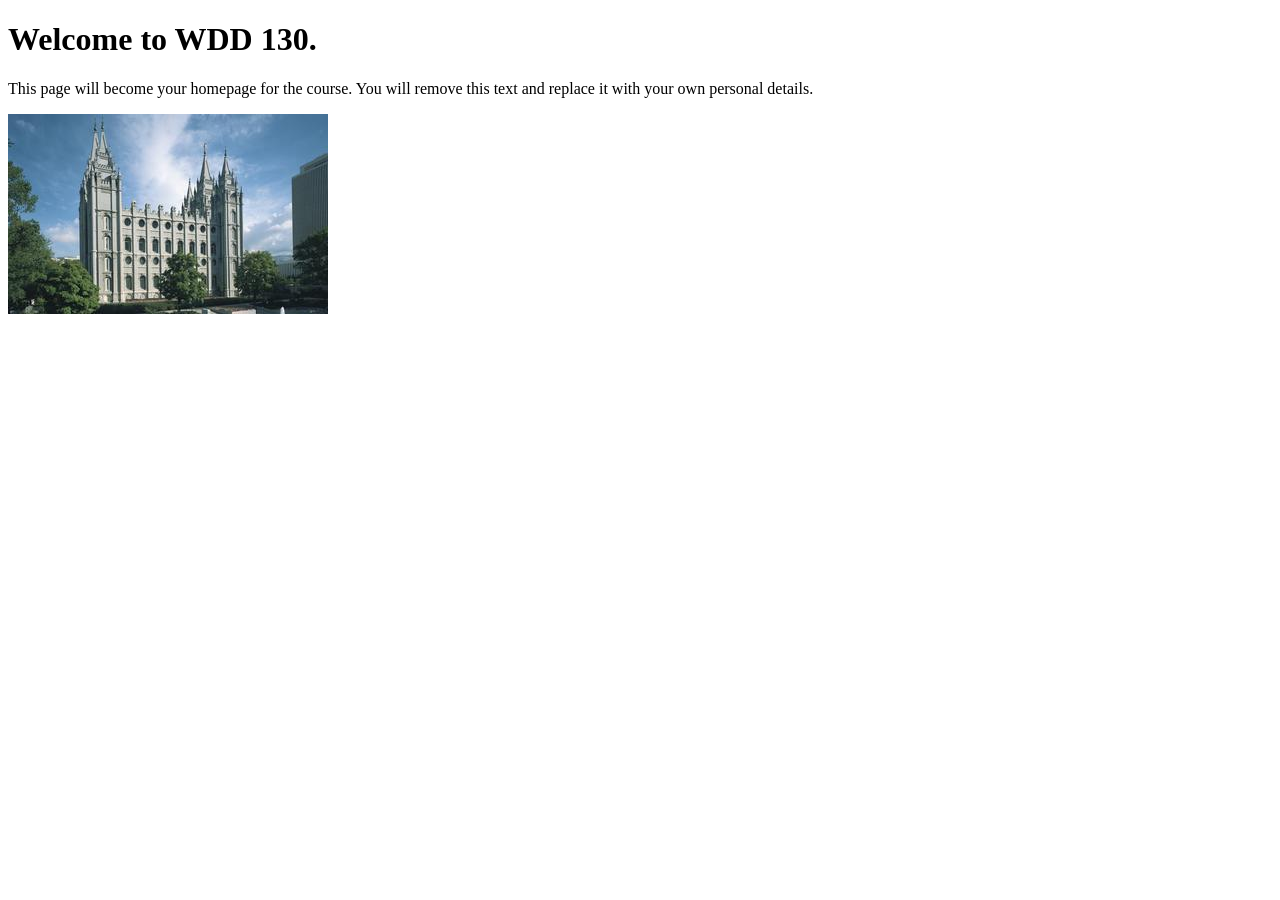
==== index.html @ 52579a6d "Initial commit" ====
<!DOCTYPE html>
<html lang="en">
<head>
    <meta charset="UTF-8">
    <meta name="viewport" content="width=device-width, initial-scale=1.0">
    <title>WDD 130 | Personal Homepage</title>
</head>
<body>
    <h1>Welcome to WDD 130.</h1>
    <p>This page will become your homepage for the course. You will remove this text and replace it with your own personal details.</p>

    <img src="images/salt-lake-temple.jpg" alt="The Salt Lake Temple.">
</body>
</html>
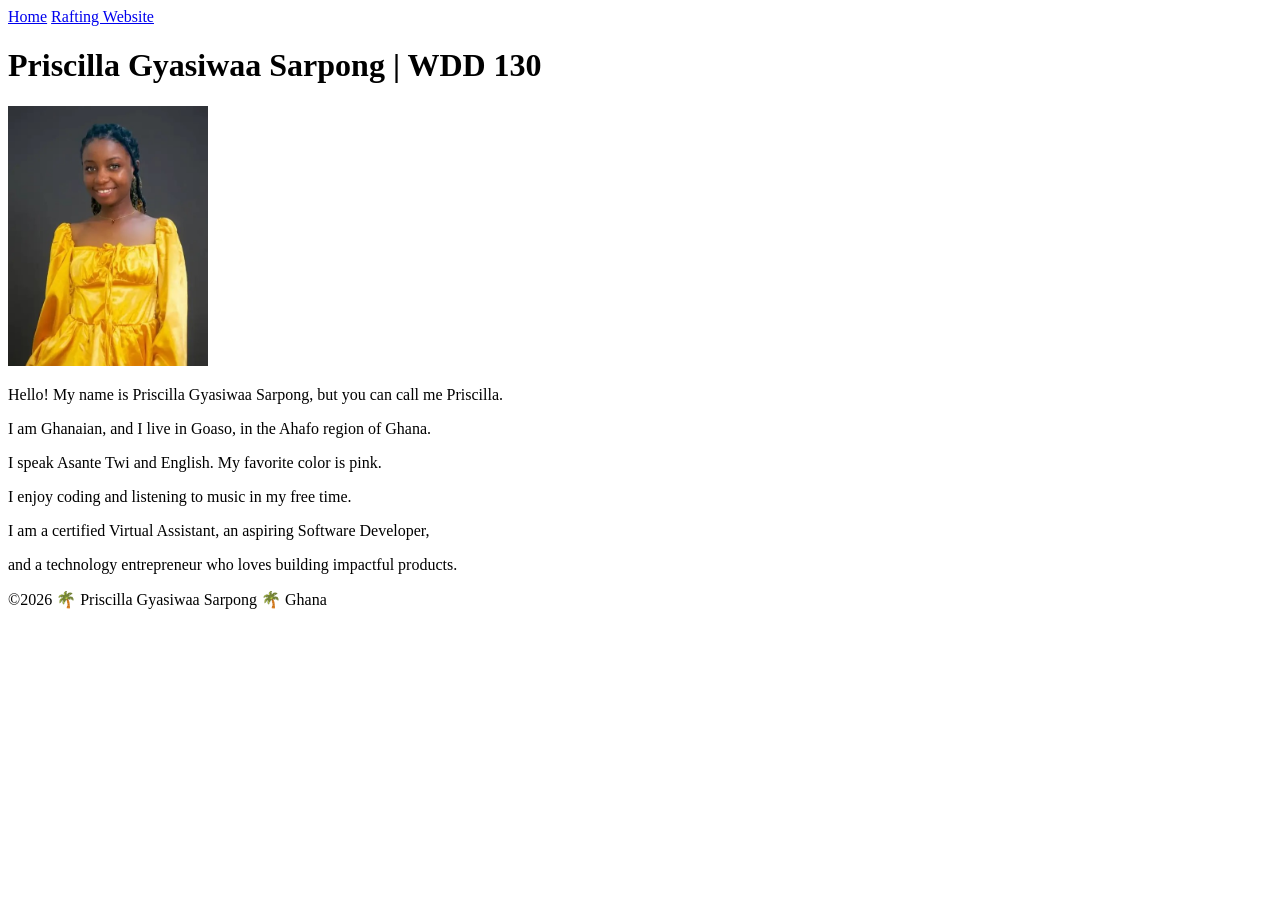
==== commit 553678f7: "Hi! This is the beginning of my journey as a Web developer" ====
--- a/index.html
+++ b/index.html
@@ -1,14 +1,33 @@
 <!DOCTYPE html>
-<html lang="en">
+<html lang="en-US">
+
 <head>
     <meta charset="UTF-8">
     <meta name="viewport" content="width=device-width, initial-scale=1.0">
-    <title>WDD 130 | Personal Homepage</title>
+    <title>Priscilla Gyasiwaa Sarpong | WDD 130</title>
 </head>
+
 <body>
-    <h1>Welcome to WDD 130.</h1>
-    <p>This page will become your homepage for the course. You will remove this text and replace it with your own personal details.</p>
+    <header>
+        <nav>
+            <a href="#">Home</a>
+            <a href="wwr/">Rafting Website</a>
+        </nav>
 
-    <img src="images/salt-lake-temple.jpg" alt="The Salt Lake Temple.">
+    </header>
+    <main>
+        <h1>Priscilla Gyasiwaa Sarpong | WDD 130</h1>
+        <image src="images/profile.jpg" alt="Priscilla Gyasiwaa Sarpong" width="200">
+            <p>Hello! My name is Priscilla Gyasiwaa Sarpong, but you can call me Priscilla.</p>
+            <p>I am Ghanaian, and I live in Goaso, in the Ahafo region of Ghana.</p>
+            <p>I speak Asante Twi and English. My favorite color is pink.</p>
+            <p>I enjoy coding and listening to music in my free time.</p>
+            <p>I am a certified Virtual Assistant, an aspiring Software Developer,</p>
+            <p>and a technology entrepreneur who loves building impactful products.</p>
+    </main>
+    <footer>
+        <p>©️2026 🌴 Priscilla Gyasiwaa Sarpong 🌴 Ghana</p>
+    </footer>
 </body>
+
 </html>
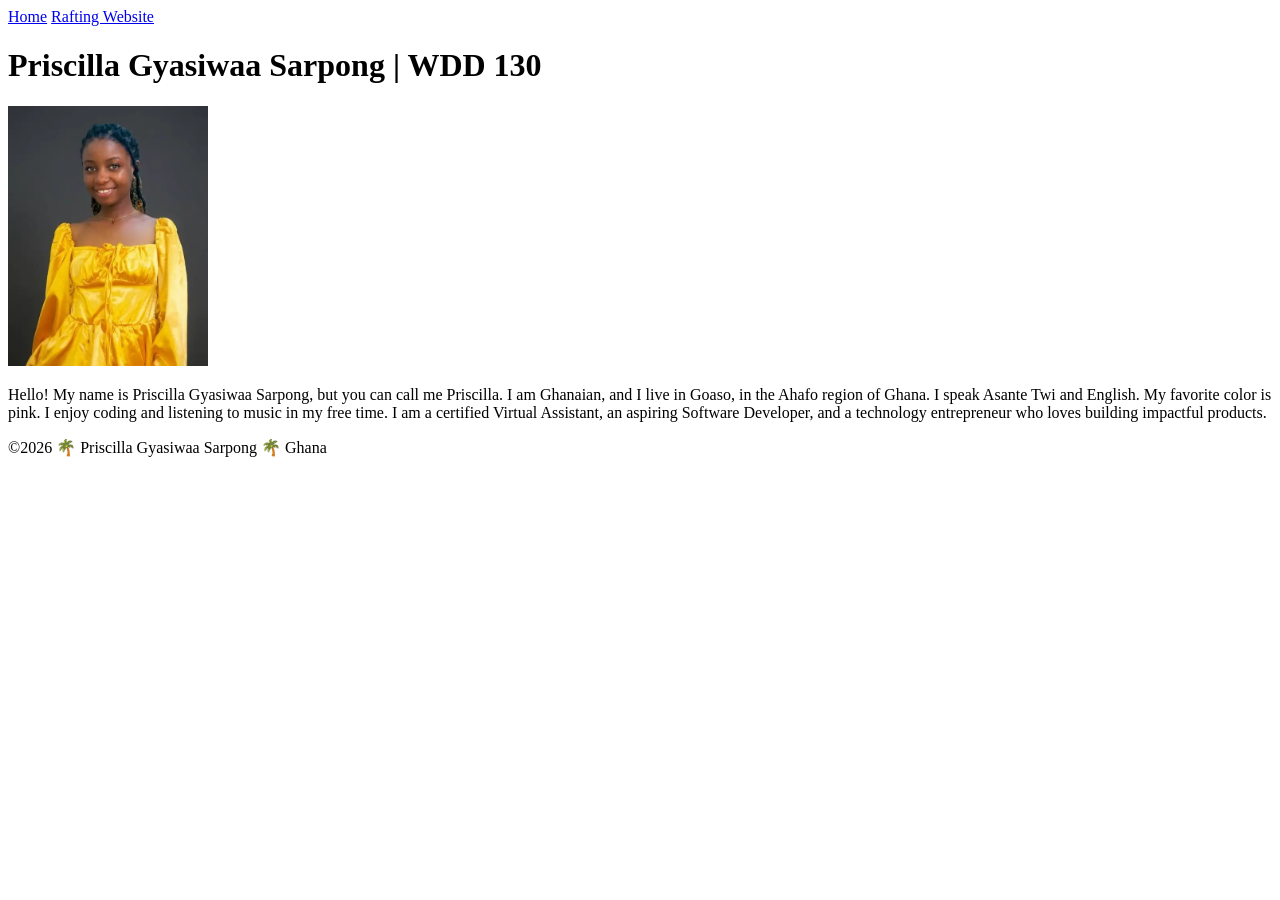
==== commit 705bd55c: "Added CSS Styles to my html" ====
--- a/index.html
+++ b/index.html
@@ -5,6 +5,7 @@
     <meta charset="UTF-8">
     <meta name="viewport" content="width=device-width, initial-scale=1.0">
     <title>Priscilla Gyasiwaa Sarpong | WDD 130</title>
+    <link rel="stylesheet" href="styles/styles.css">
 </head>
 
 <body>
@@ -17,13 +18,13 @@
     </header>
     <main>
         <h1>Priscilla Gyasiwaa Sarpong | WDD 130</h1>
-        <image src="images/profile.jpg" alt="Priscilla Gyasiwaa Sarpong" width="200">
-            <p>Hello! My name is Priscilla Gyasiwaa Sarpong, but you can call me Priscilla.</p>
-            <p>I am Ghanaian, and I live in Goaso, in the Ahafo region of Ghana.</p>
-            <p>I speak Asante Twi and English. My favorite color is pink.</p>
-            <p>I enjoy coding and listening to music in my free time.</p>
-            <p>I am a certified Virtual Assistant, an aspiring Software Developer,</p>
-            <p>and a technology entrepreneur who loves building impactful products.</p>
+        <img src="images/profile.jpg" alt="Priscilla Gyasiwaa Sarpong" width="200">
+        <p>Hello! My name is Priscilla Gyasiwaa Sarpong, but you can call me Priscilla.
+            I am Ghanaian, and I live in Goaso, in the Ahafo region of Ghana.
+            I speak Asante Twi and English. My favorite color is pink.
+            I enjoy coding and listening to music in my free time.
+            I am a certified Virtual Assistant, an aspiring Software Developer,
+            and a technology entrepreneur who loves building impactful products.</p>
     </main>
     <footer>
         <p>©️2026 🌴 Priscilla Gyasiwaa Sarpong 🌴 Ghana</p>
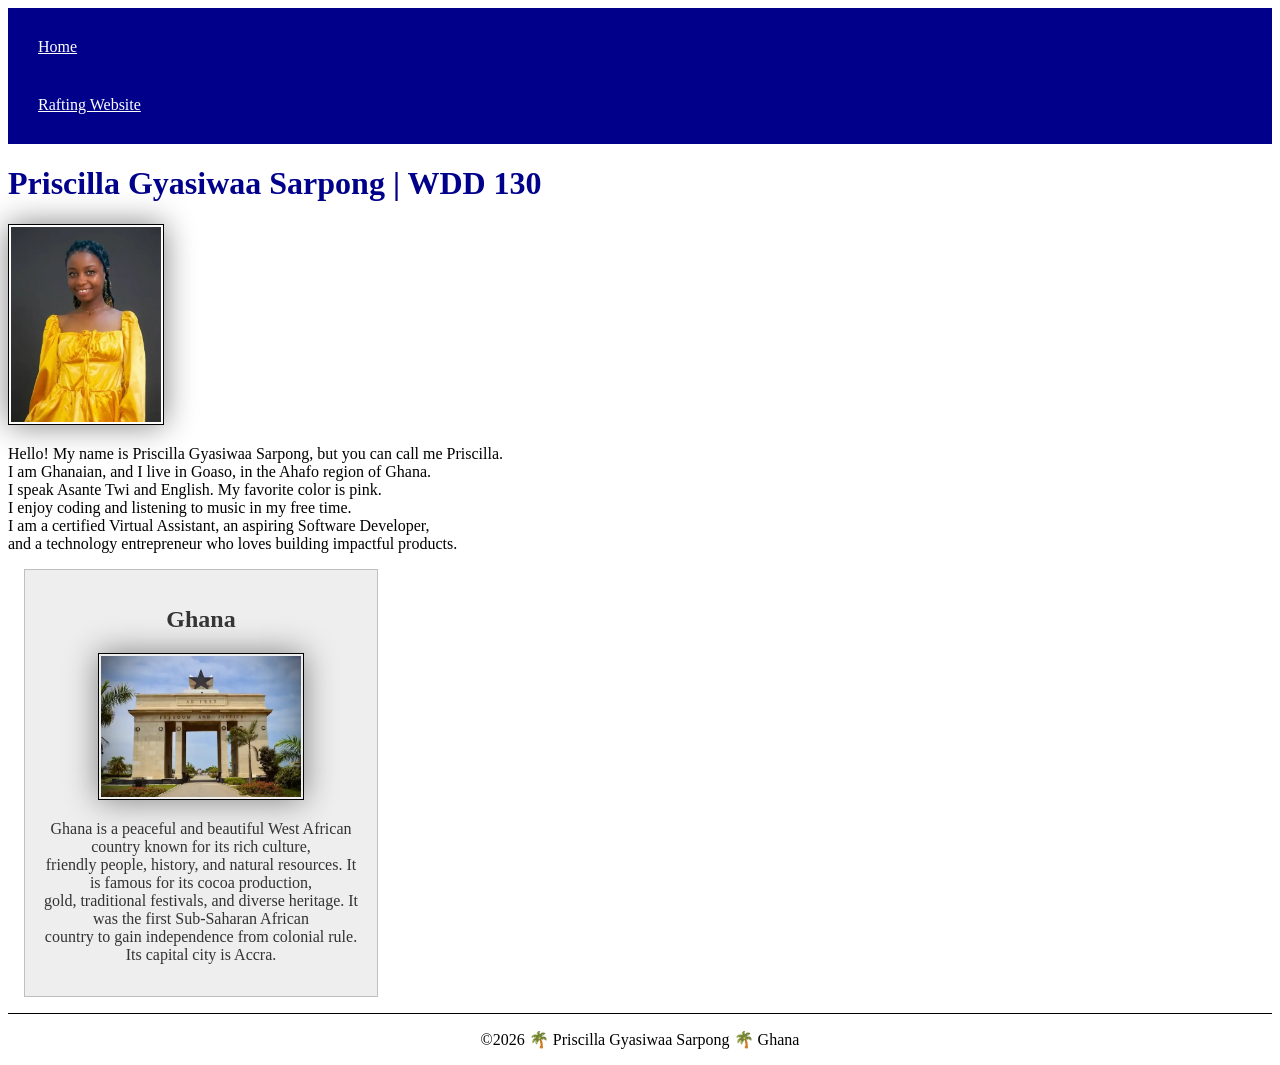
==== commit b588b504: "Enhancing my home page" ====
--- a/index.html
+++ b/index.html
@@ -5,6 +5,9 @@
     <meta charset="UTF-8">
     <meta name="viewport" content="width=device-width, initial-scale=1.0">
     <title>Priscilla Gyasiwaa Sarpong | WDD 130</title>
+    <meta name="description"
+      content="Priscilla Gyasiwaa Sarpong's Web Development Journey at BYU-Idaho. This portfolio showcases my projects, skills, and learning experiences from my Web Development course as I develop my programming and web design abilities.">
+    <meta name="author" content="Priscilla Gyasiwaa Sarpong">
     <link rel="stylesheet" href="styles/styles.css">
 </head>
 
@@ -19,13 +22,23 @@
     <main>
         <h1>Priscilla Gyasiwaa Sarpong | WDD 130</h1>
         <img src="images/profile.jpg" alt="Priscilla Gyasiwaa Sarpong" width="200">
-        <p>Hello! My name is Priscilla Gyasiwaa Sarpong, but you can call me Priscilla.
-            I am Ghanaian, and I live in Goaso, in the Ahafo region of Ghana.
-            I speak Asante Twi and English. My favorite color is pink.
-            I enjoy coding and listening to music in my free time.
-            I am a certified Virtual Assistant, an aspiring Software Developer,
+        <p>Hello! My name is Priscilla Gyasiwaa Sarpong, but you can call me Priscilla.<br>
+            I am Ghanaian, and I live in Goaso, in the Ahafo region of Ghana.<br>
+            I speak Asante Twi and English. My favorite color is pink.<br>
+            I enjoy coding and listening to music in my free time.<br>
+            I am a certified Virtual Assistant, an aspiring Software Developer,<br>
             and a technology entrepreneur who loves building impactful products.</p>
     </main>
+    <aside>
+        <h2>Ghana</h2>
+        <img src="images/independence-arc-accra-ghana.webp" alt="The Independence Arc-Accra Ghana">
+        <p>Ghana is a peaceful and beautiful West African country known for its rich culture,<br>
+            friendly people, history, and natural resources. It is famous for its cocoa
+            production,<br>
+            gold, traditional festivals, and diverse heritage. It was the first Sub-Saharan
+            African<br>
+            country to gain independence from colonial rule. Its capital city is Accra.</p>
+    </aside>
     <footer>
         <p>©️2026 🌴 Priscilla Gyasiwaa Sarpong 🌴 Ghana</p>
     </footer>
--- a/styles/styles.css
+++ b/styles/styles.css
@@ -0,0 +1,57 @@
+nav {
+    background-color: darkblue;
+    padding: 10px;
+}
+
+nav a {
+    color: white;
+    display: block;
+    padding: 20px;
+}
+
+h1 {
+    color: darkblue;
+}
+
+img {
+    width: 150px;
+    height: auto;
+    border: 1px solid black;
+    padding: 2px;
+    box-shadow: 0 0 30px gray;
+}
+
+p {
+    padding: 0px;
+}
+
+main {
+    max-width: 840px;
+}
+
+aside {
+    width: 20rem;
+    margin: 1rem;
+    border: 1px solid rgb(0 0 0 / 0.2);
+    /* 1 */
+    padding: 1rem;
+    background-color: #eee;
+    color: #333;
+    text-align: center;
+}
+
+aside img {
+    width: 200px;
+    height: auto;
+}
+
+main img {
+    width: 150px;
+    height: auto;
+}
+
+footer {
+    margin-top: 15px;
+    border-top: 1px solid #000;
+    text-align: center;
+}
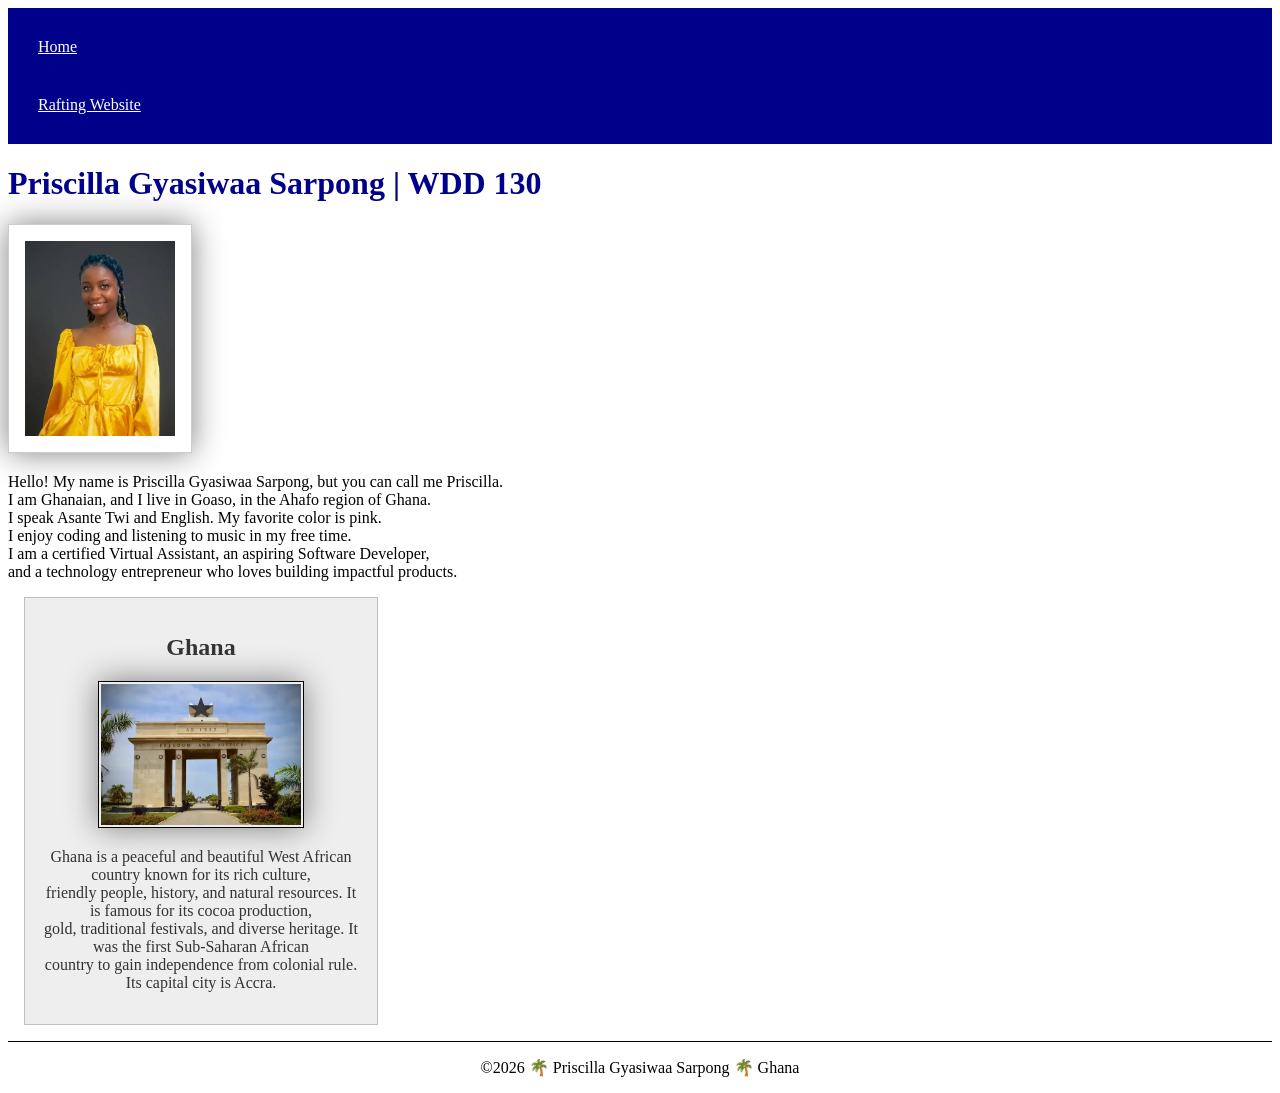
==== commit 2932194c: "Adding more features to my css" ====
--- a/index.html
+++ b/index.html
@@ -6,7 +6,7 @@
     <meta name="viewport" content="width=device-width, initial-scale=1.0">
     <title>Priscilla Gyasiwaa Sarpong | WDD 130</title>
     <meta name="description"
-      content="Priscilla Gyasiwaa Sarpong's Web Development Journey at BYU-Idaho. This portfolio showcases my projects, skills, and learning experiences from my Web Development course as I develop my programming and web design abilities.">
+      content="Discover my BYU-Idaho Web Development portfolio showcasing web projects, coding skills, and learning achievements.">
     <meta name="author" content="Priscilla Gyasiwaa Sarpong">
     <link rel="stylesheet" href="styles/styles.css">
 </head>
@@ -31,7 +31,7 @@
     </main>
     <aside>
         <h2>Ghana</h2>
-        <img src="images/independence-arc-accra-ghana.webp" alt="The Independence Arc-Accra Ghana">
+        <img src="images/independence-arc.webp" alt="The Independence Arc-Accra Ghana">
         <p>Ghana is a peaceful and beautiful West African country known for its rich culture,<br>
             friendly people, history, and natural resources. It is famous for its cocoa
             production,<br>
--- a/styles/styles.css
+++ b/styles/styles.css
@@ -48,6 +48,11 @@
 main img {
     width: 150px;
     height: auto;
+    border: 1px solid rgb(0 0 0 / 0.2);
+    /* 1 */
+    ;
+    padding: 1rem;
+    box-shadow: 0 0 30px gray;
 }
 
 footer {
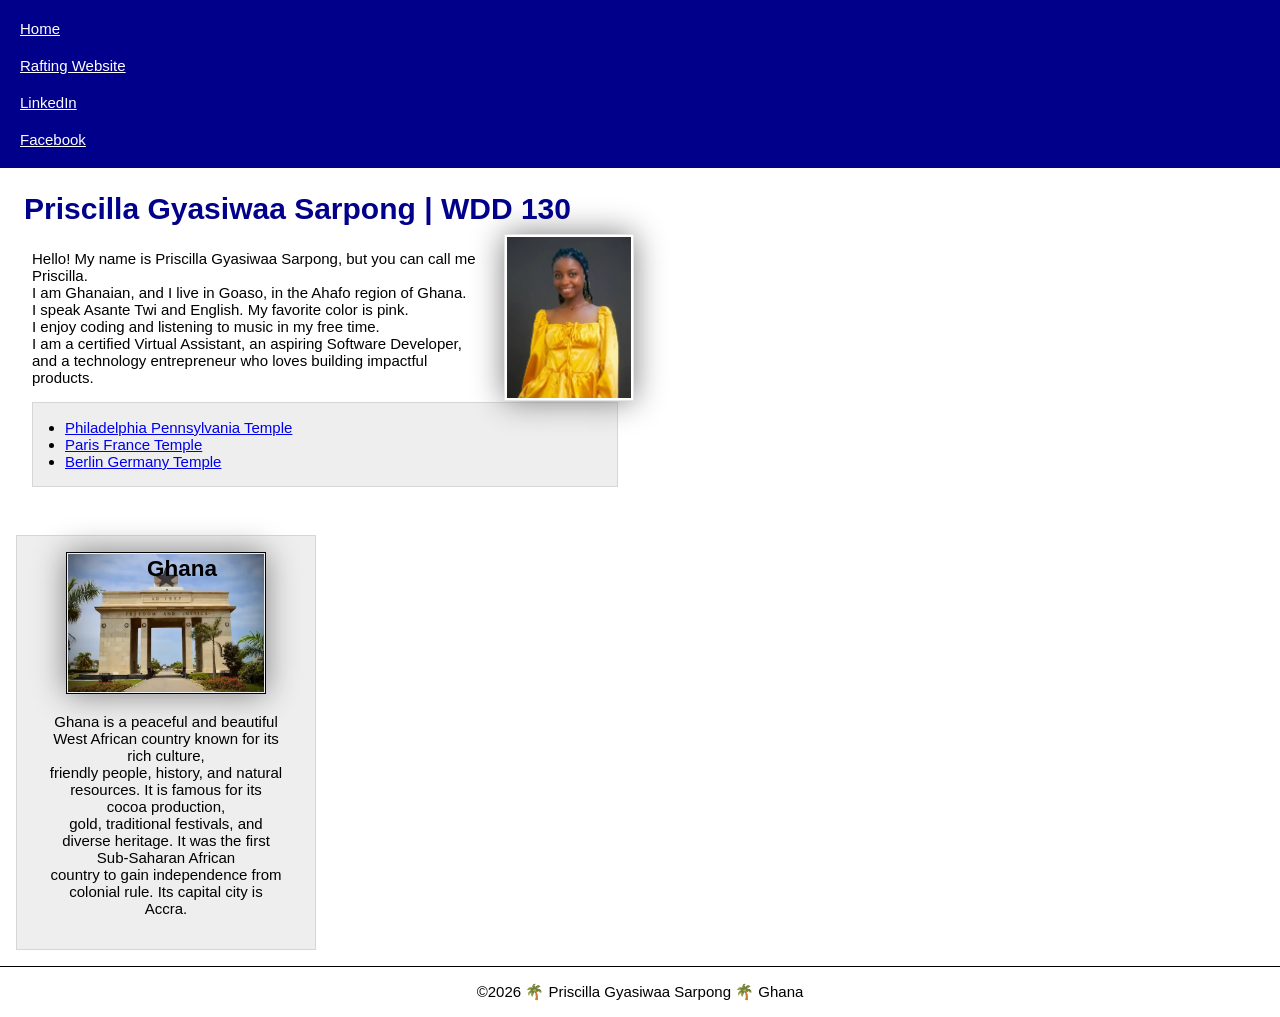
==== commit c43df721: "Enhancing my home page" ====
--- a/index.html
+++ b/index.html
@@ -16,6 +16,8 @@
         <nav>
             <a href="#">Home</a>
             <a href="wwr/">Rafting Website</a>
+            <a href="https://www.linkedin/in/priscillagyasiwaa">LinkedIn</a>
+            <a href="https://www.facebook.com/nharnarharkosuah">Facebook</a>
         </nav>
 
     </header>
@@ -28,8 +30,16 @@
             I enjoy coding and listening to music in my free time.<br>
             I am a certified Virtual Assistant, an aspiring Software Developer,<br>
             and a technology entrepreneur who loves building impactful products.</p>
+        <ul class="box indent">
+            <li><a href="https://www.churchofjesuschrist.org/temples/details/philadelphia-pennsylvania-temple"
+                  target="_blank">Philadelphia Pennsylvania Temple</a></li>
+            <li><a href="https://www.churchofjesuschrist.org/temples/details/paris-france-temple"
+                  target="_blank">Paris France Temple</a></li>
+            <li><a href="https://www.churchofjesuschrist.org/temples/details/lima-peru-los-olivos-temple"
+                  target="_blank">Berlin Germany Temple</a></li>
+        </ul>
     </main>
-    <aside>
+    <aside class="box right space">
         <h2>Ghana</h2>
         <img src="images/independence-arc.webp" alt="The Independence Arc-Accra Ghana">
         <p>Ghana is a peaceful and beautiful West African country known for its rich culture,<br>
--- a/styles/styles.css
+++ b/styles/styles.css
@@ -1,43 +1,67 @@
+* {
+    margin: 0;
+    padding: 0;
+    box-sizing: border-box;
+}
+
+body {
+    font-size: 15px;
+    font-family: Roboto, Arial, sans-serif;
+}
+
+:root {
+    --heading-background-color: darkblue;
+    --padding: 2px;
+    --text-align: center;
+    --width: 130px;
+    --box-shadow: 0 0 30px gray;
+    --border: 1px solid rgb(0 0 0 / 0.1);
+}
+
 nav {
-    background-color: darkblue;
+    background-color: var(--heading-background-color);
     padding: 10px;
 }
 
 nav a {
     color: white;
     display: block;
-    padding: 20px;
+    padding: 10px;
 }
 
 h1 {
-    color: darkblue;
+    color: var(--heading-background-color);
+    padding: .5rem;
 }
 
 img {
-    width: 150px;
+    width: var(--width);
     height: auto;
     border: 1px solid black;
-    padding: 2px;
-    box-shadow: 0 0 30px gray;
+    padding: 1px;
+    box-shadow: var(--box-shadow);
 }
 
 p {
-    padding: 0px;
+    margin: 1rem;
 }
 
 main {
-    max-width: 840px;
+    max-width: 650px;
+    padding: 1rem;
 }
 
 aside {
-    width: 20rem;
-    margin: 1rem;
-    border: 1px solid rgb(0 0 0 / 0.2);
-    /* 1 */
-    padding: 1rem;
-    background-color: #eee;
-    color: #333;
-    text-align: center;
+    position: relative;
+    width: 20em;
+    text-align: var(--text-align);
+}
+
+aside h2 {
+    position: absolute;
+    top: 20px;
+    left: 130px;
+    text-align: var(--text-align);
 }
 
 aside img {
@@ -46,17 +70,35 @@
 }
 
 main img {
-    width: 150px;
+    float: right;
+    width: var(--width);
     height: auto;
-    border: 1px solid rgb(0 0 0 / 0.2);
+    border: var(--border);
     /* 1 */
-    ;
-    padding: 1rem;
-    box-shadow: 0 0 30px gray;
+    padding: var(--padding);
+    box-shadow: var(--box-shadow);
+    margin: 0 0 1rem 1rem;
 }
 
 footer {
     margin-top: 15px;
     border-top: 1px solid #000;
-    text-align: center;
+    text-align: var(--text-align);
+}
+
+/* Class Selectors */
+.box {
+    margin: 1rem;
+    border: var(--border);
+    padding: 1rem;
+    background-color: #eee;
+    color: #000000;
+}
+
+.indent {
+    padding-left: 2rem;
+}
+
+.right-space {
+    padding: 2rem;
 }
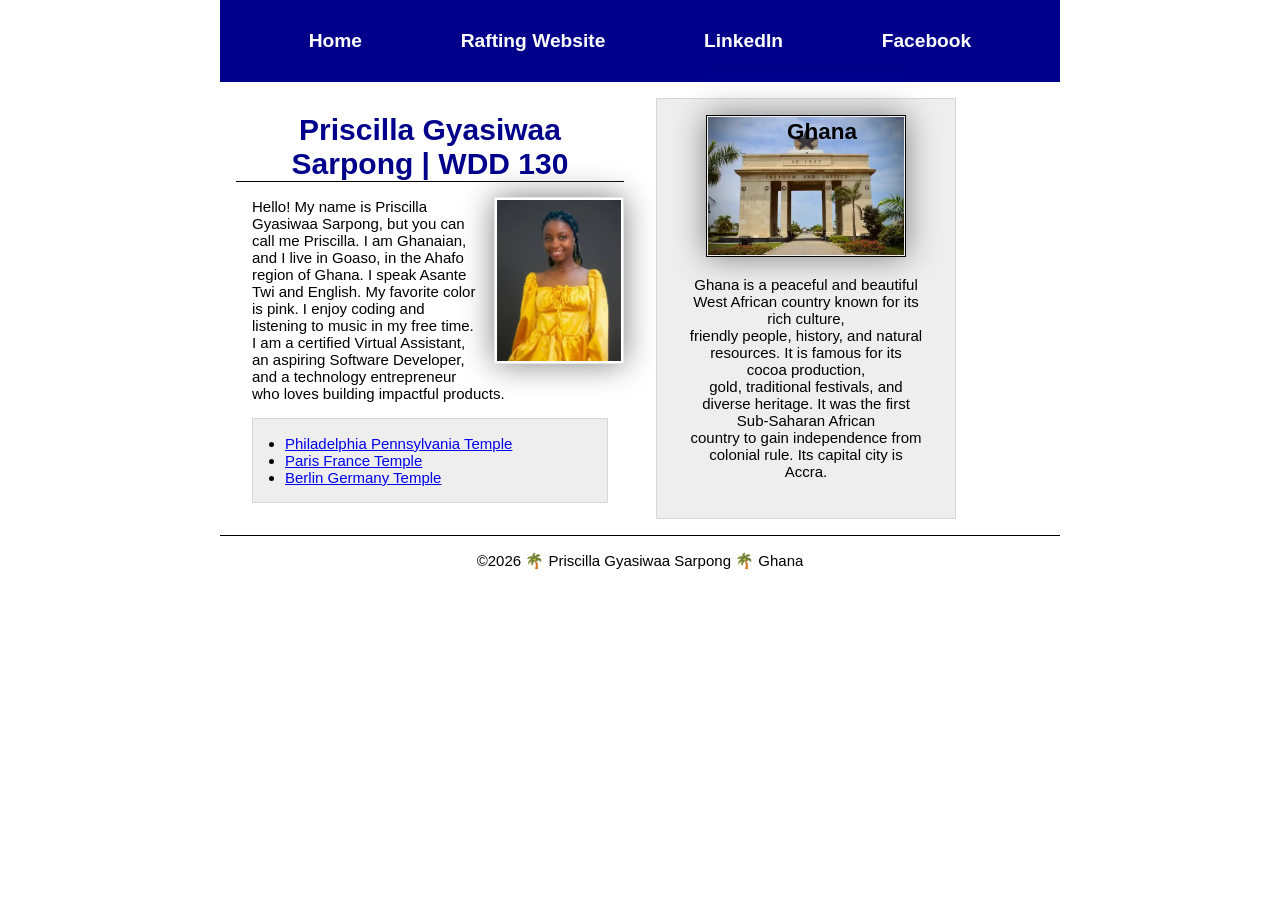
==== commit 6279e46b: "using flex and grid to enhance my home page layout" ====
--- a/index.html
+++ b/index.html
@@ -21,34 +21,37 @@
         </nav>
 
     </header>
-    <main>
-        <h1>Priscilla Gyasiwaa Sarpong | WDD 130</h1>
-        <img src="images/profile.jpg" alt="Priscilla Gyasiwaa Sarpong" width="200">
-        <p>Hello! My name is Priscilla Gyasiwaa Sarpong, but you can call me Priscilla.<br>
-            I am Ghanaian, and I live in Goaso, in the Ahafo region of Ghana.<br>
-            I speak Asante Twi and English. My favorite color is pink.<br>
-            I enjoy coding and listening to music in my free time.<br>
-            I am a certified Virtual Assistant, an aspiring Software Developer,<br>
-            and a technology entrepreneur who loves building impactful products.</p>
-        <ul class="box indent">
-            <li><a href="https://www.churchofjesuschrist.org/temples/details/philadelphia-pennsylvania-temple"
-                  target="_blank">Philadelphia Pennsylvania Temple</a></li>
-            <li><a href="https://www.churchofjesuschrist.org/temples/details/paris-france-temple"
-                  target="_blank">Paris France Temple</a></li>
-            <li><a href="https://www.churchofjesuschrist.org/temples/details/lima-peru-los-olivos-temple"
-                  target="_blank">Berlin Germany Temple</a></li>
-        </ul>
-    </main>
-    <aside class="box right space">
-        <h2>Ghana</h2>
-        <img src="images/independence-arc.webp" alt="The Independence Arc-Accra Ghana">
-        <p>Ghana is a peaceful and beautiful West African country known for its rich culture,<br>
-            friendly people, history, and natural resources. It is famous for its cocoa
-            production,<br>
-            gold, traditional festivals, and diverse heritage. It was the first Sub-Saharan
-            African<br>
-            country to gain independence from colonial rule. Its capital city is Accra.</p>
-    </aside>
+    <div class="grid">
+        <main>
+            <h1>Priscilla Gyasiwaa Sarpong | WDD 130</h1>
+            <img src="images/profile.jpg" alt="Priscilla Gyasiwaa Sarpong" width="200">
+            <p>Hello! My name is Priscilla Gyasiwaa Sarpong, but you can call me Priscilla.
+                I am Ghanaian, and I live in Goaso, in the Ahafo region of Ghana.
+                I speak Asante Twi and English. My favorite color is pink.
+                I enjoy coding and listening to music in my free time.
+                I am a certified Virtual Assistant, an aspiring Software Developer,
+                and a technology entrepreneur who loves building impactful products.</p>
+            <ul class="box indent">
+                <li><a href="https://www.churchofjesuschrist.org/temples/details/philadelphia-pennsylvania-temple"
+                      target="_blank">Philadelphia Pennsylvania Temple</a></li>
+                <li><a href="https://www.churchofjesuschrist.org/temples/details/paris-france-temple"
+                      target="_blank">Paris France Temple</a></li>
+                <li><a href="https://www.churchofjesuschrist.org/temples/details/lima-peru-los-olivos-temple"
+                      target="_blank">Berlin Germany Temple</a></li>
+            </ul>
+        </main>
+        <aside class="box right space">
+            <h2>Ghana</h2>
+            <img src="images/independence-arc.webp" alt="The Independence Arc-Accra Ghana">
+            <p>Ghana is a peaceful and beautiful West African country known for its rich
+                culture,<br>
+                friendly people, history, and natural resources. It is famous for its cocoa
+                production,<br>
+                gold, traditional festivals, and diverse heritage. It was the first Sub-Saharan
+                African<br>
+                country to gain independence from colonial rule. Its capital city is Accra.</p>
+        </aside>
+    </div>
     <footer>
         <p>©️2026 🌴 Priscilla Gyasiwaa Sarpong 🌴 Ghana</p>
     </footer>
--- a/styles/styles.css
+++ b/styles/styles.css
@@ -21,17 +21,26 @@
 nav {
     background-color: var(--heading-background-color);
     padding: 10px;
+    display: flex;
+    justify-content: space-evenly;
+    align-items: center;
 }
 
 nav a {
     color: white;
     display: block;
-    padding: 10px;
+    padding: 20px;
+    text-decoration: none;
+    font-size: 1.2rem;
+    font-weight: 700;
 }
 
 h1 {
     color: var(--heading-background-color);
-    padding: .5rem;
+    border-bottom: 1px solid black;
+    margin: 15px 0;
+    text-align: var(--text-align);
+
 }
 
 img {
@@ -47,7 +56,6 @@
 }
 
 main {
-    max-width: 650px;
     padding: 1rem;
 }
 
@@ -101,4 +109,26 @@
 
 .right-space {
     padding: 2rem;
+}
+
+header,
+footer,
+.grid {
+    max-width: 840px;
+    margin: 0 auto;
+}
+
+.grid {
+    display: grid;
+    grid-template-columns: 1fr 1fr;
+}
+
+.grid main {
+    grid-column: 1/2;
+    grid-row: 1/2;
+}
+
+.grid aside {
+    grid-column: 2/3;
+    grid-row: 1/2;
 }
